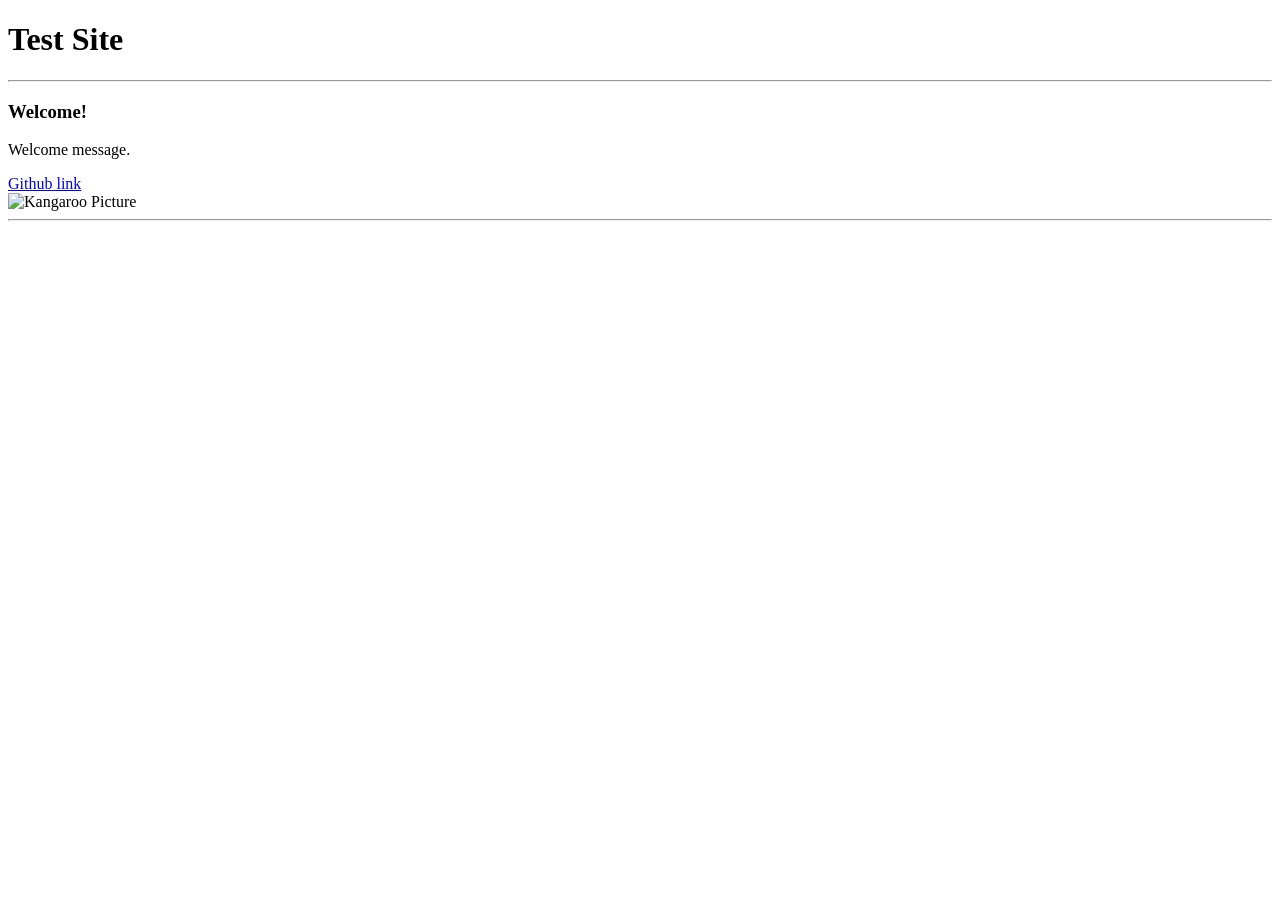
==== index.html @ 159acfb2 "Created Files and started page" ====
<!DOCTYPE html>
<html lang="en-AU">
    <head>
        <meta charset="UTF-8">
        <meta name="viewport" content="width=device-width, initial-scale=1.0">
        <title>Test Site</title>
        <link rel="stylesheet" href="style.css">
    </head>
    <body>
        <h1>Test Site</h1>
        <hr>
        <h3>Welcome!</h3>
        <p>Welcome message.</p>
        <a href="https://github.com/OscarDodd1/WebAppLesons">Github link</a>
        <br>
        <img src="Images/20260514-DSC08141.png", alt="Kangaroo Picture", style="width:30%; height:30%;">
        <hr>
    </body>
</html>
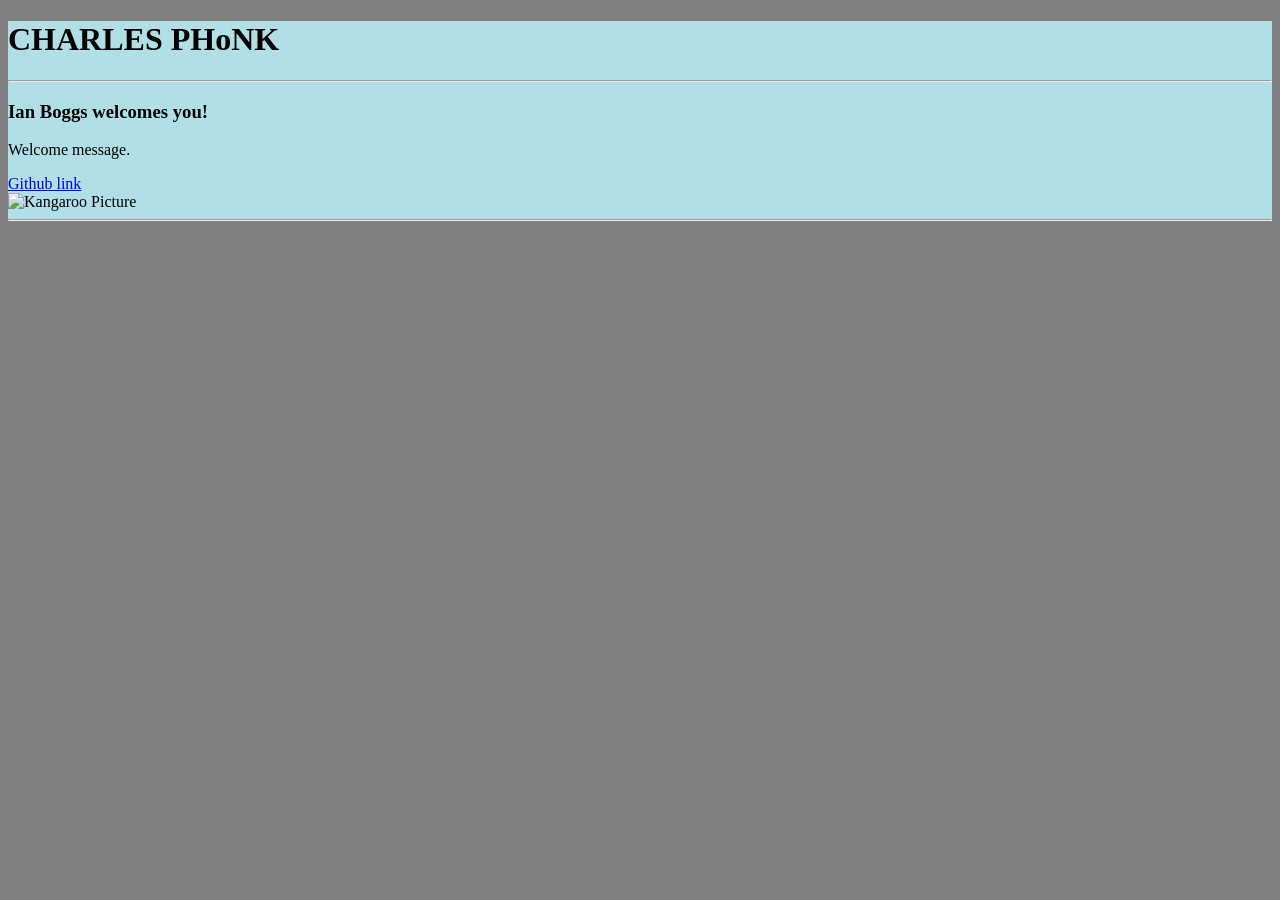
==== commit eb4afc69: "updated style.css" ====
--- a/index.html
+++ b/index.html
@@ -7,9 +7,9 @@
         <link rel="stylesheet" href="style.css">
     </head>
     <body>
-        <h1>Test Site</h1>
+        <h1>CHARLES PHoNK</h1>
         <hr>
-        <h3>Welcome!</h3>
+        <h3>Ian Boggs welcomes you!</h3>
         <p>Welcome message.</p>
         <a href="https://github.com/OscarDodd1/WebAppLesons">Github link</a>
         <br>
--- a/style.css
+++ b/style.css
@@ -0,0 +1,7 @@
+html{
+    background-color: grey;
+}
+
+body{
+    background-color: powderblue;
+}
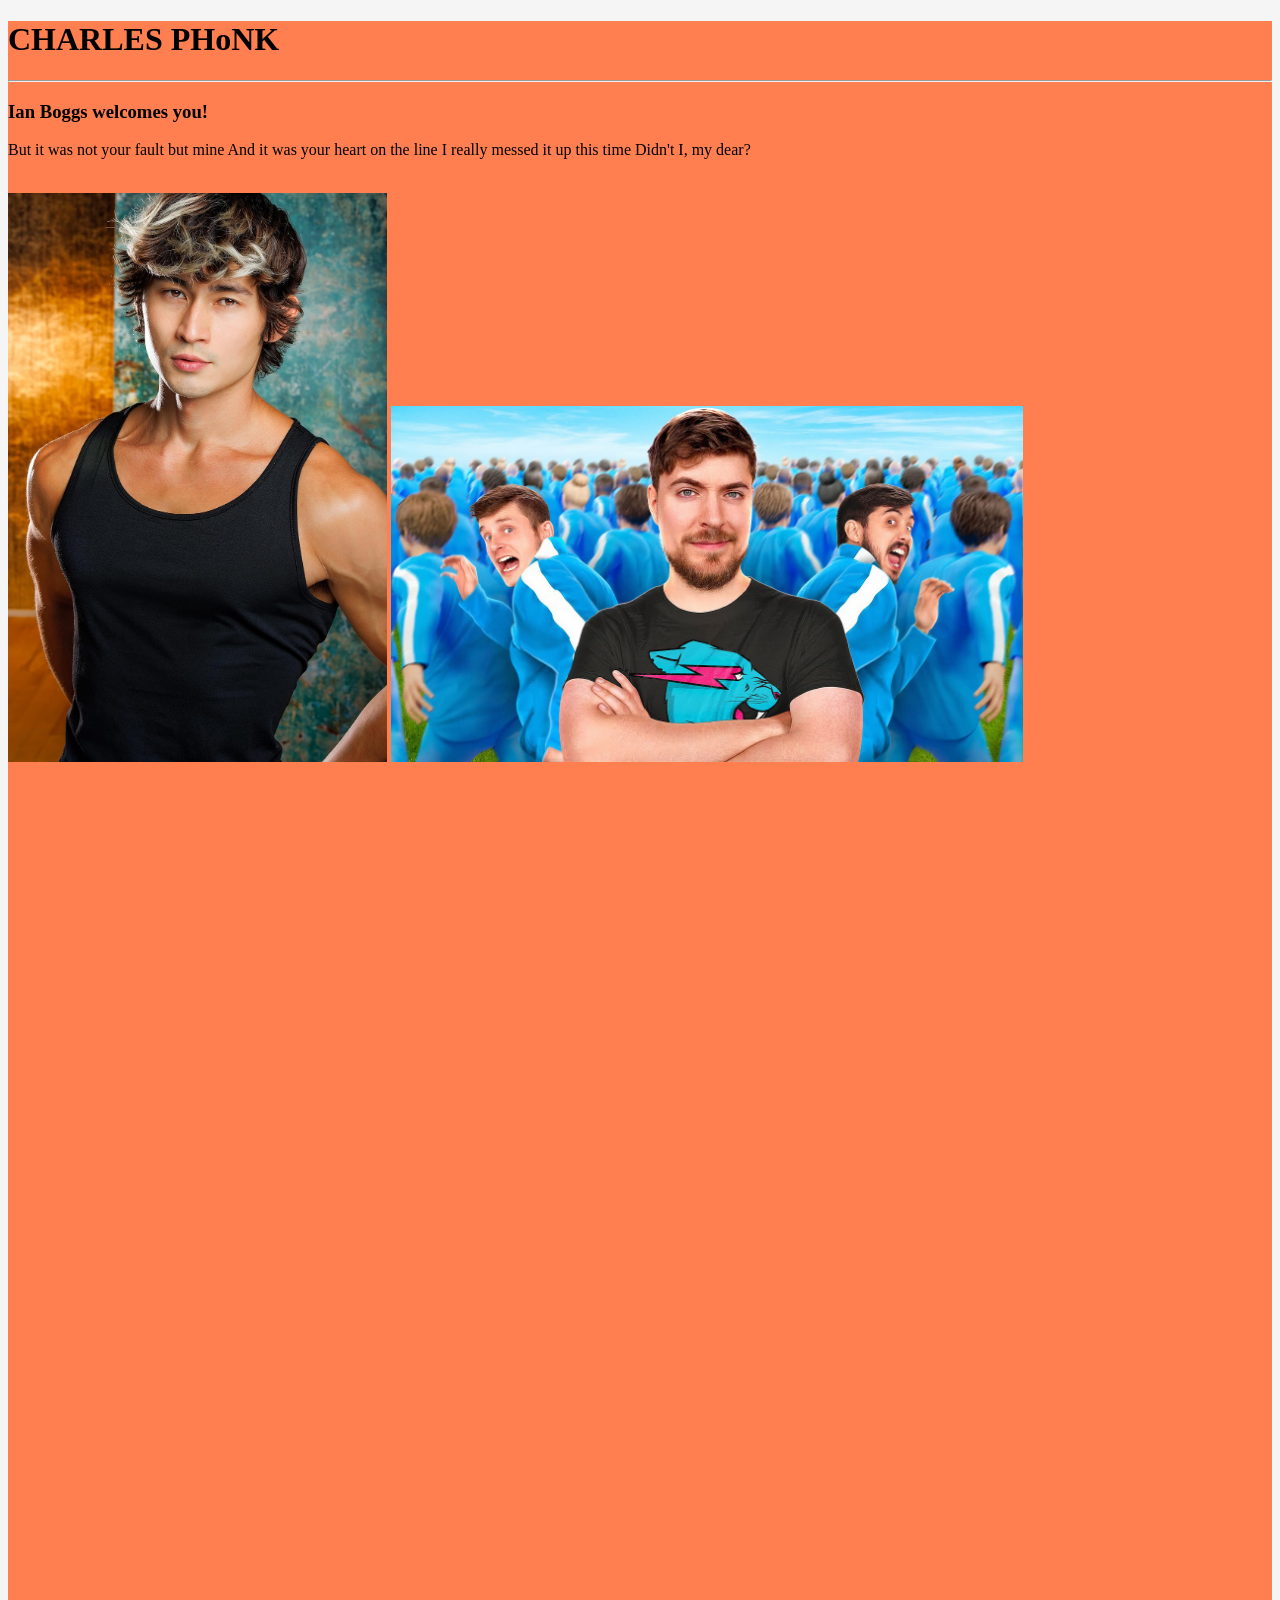
==== commit b9566489: "adde mr beast and ian boggs" ====
--- a/index.html
+++ b/index.html
@@ -10,10 +10,15 @@
         <h1>CHARLES PHoNK</h1>
         <hr>
         <h3>Ian Boggs welcomes you!</h3>
-        <p>Welcome message.</p>
-        <a href="https://github.com/OscarDodd1/WebAppLesons">Github link</a>
+        <p>But it was not your fault but mine
+            And it was your heart on the line
+            I really messed it up this time
+            Didn't I, my dear?</p>
         <br>
-        <img src="Images/20260514-DSC08141.png", alt="Kangaroo Picture", style="width:30%; height:30%;">
-        <hr>
+        <img src="Images/IanBoggs.jpg", alt="Tuff picture of Ian Boggs", style="width:30%; height:30%;">
+        <img src="Images/MrFeast.jpg", alt="Tuff picture of Mr Beast", style="width:50%; height:50%;">
+        <iframe data-testid="embed-iframe" style="border-radius:12px" src="https://open.spotify.com/embed/track/6X5OFBbrsHRsyO1zP7udgr?utm_source=generator" width="100%" height="352" frameBorder="0" allowfullscreen="" allow="autoplay; clipboard-write; encrypted-media; fullscreen; picture-in-picture" loading="lazy"></iframe>
+        <iframe width="416" height="739" src="https://www.youtube.com/embed/MnmdWF0OyE4" title="How &quot;Anime&quot; Is ACTUALLY Pronounced" frameborder="0" allow="accelerometer; autoplay; clipboard-write; encrypted-media; gyroscope; picture-in-picture; web-share" referrerpolicy="strict-origin-when-cross-origin" allowfullscreen></iframe>
+        <iframe width="1005" height="565" src="https://www.youtube.com/embed/65fN_OUawjk" title="I Hunted 100 People!" frameborder="0" allow="accelerometer; autoplay; clipboard-write; encrypted-media; gyroscope; picture-in-picture; web-share" referrerpolicy="strict-origin-when-cross-origin" allowfullscreen></iframe>
     </body>
 </html>
--- a/style.css
+++ b/style.css
@@ -1,7 +1,7 @@
 html{
-    background-color: grey;
+    background-color: whitesmoke;
 }
 
 body{
-    background-color: powderblue;
+    background-color: coral;
 }
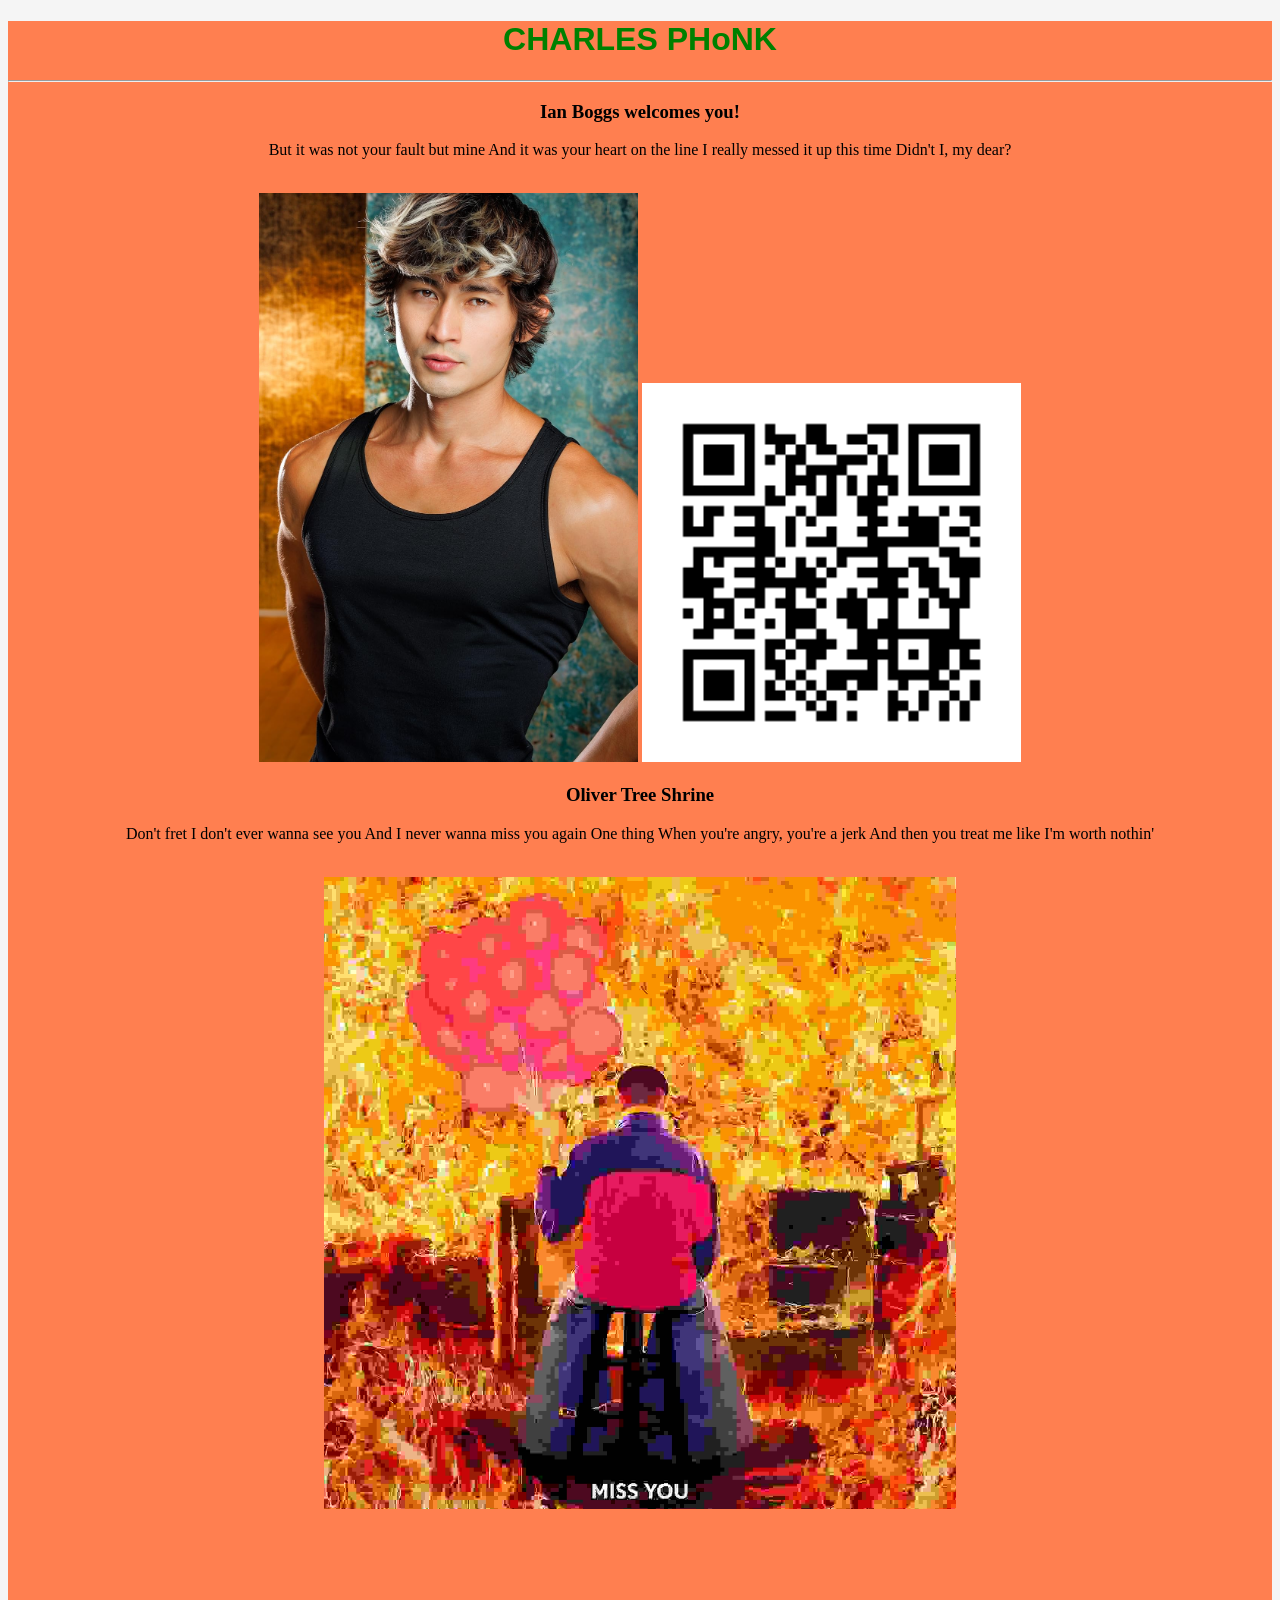
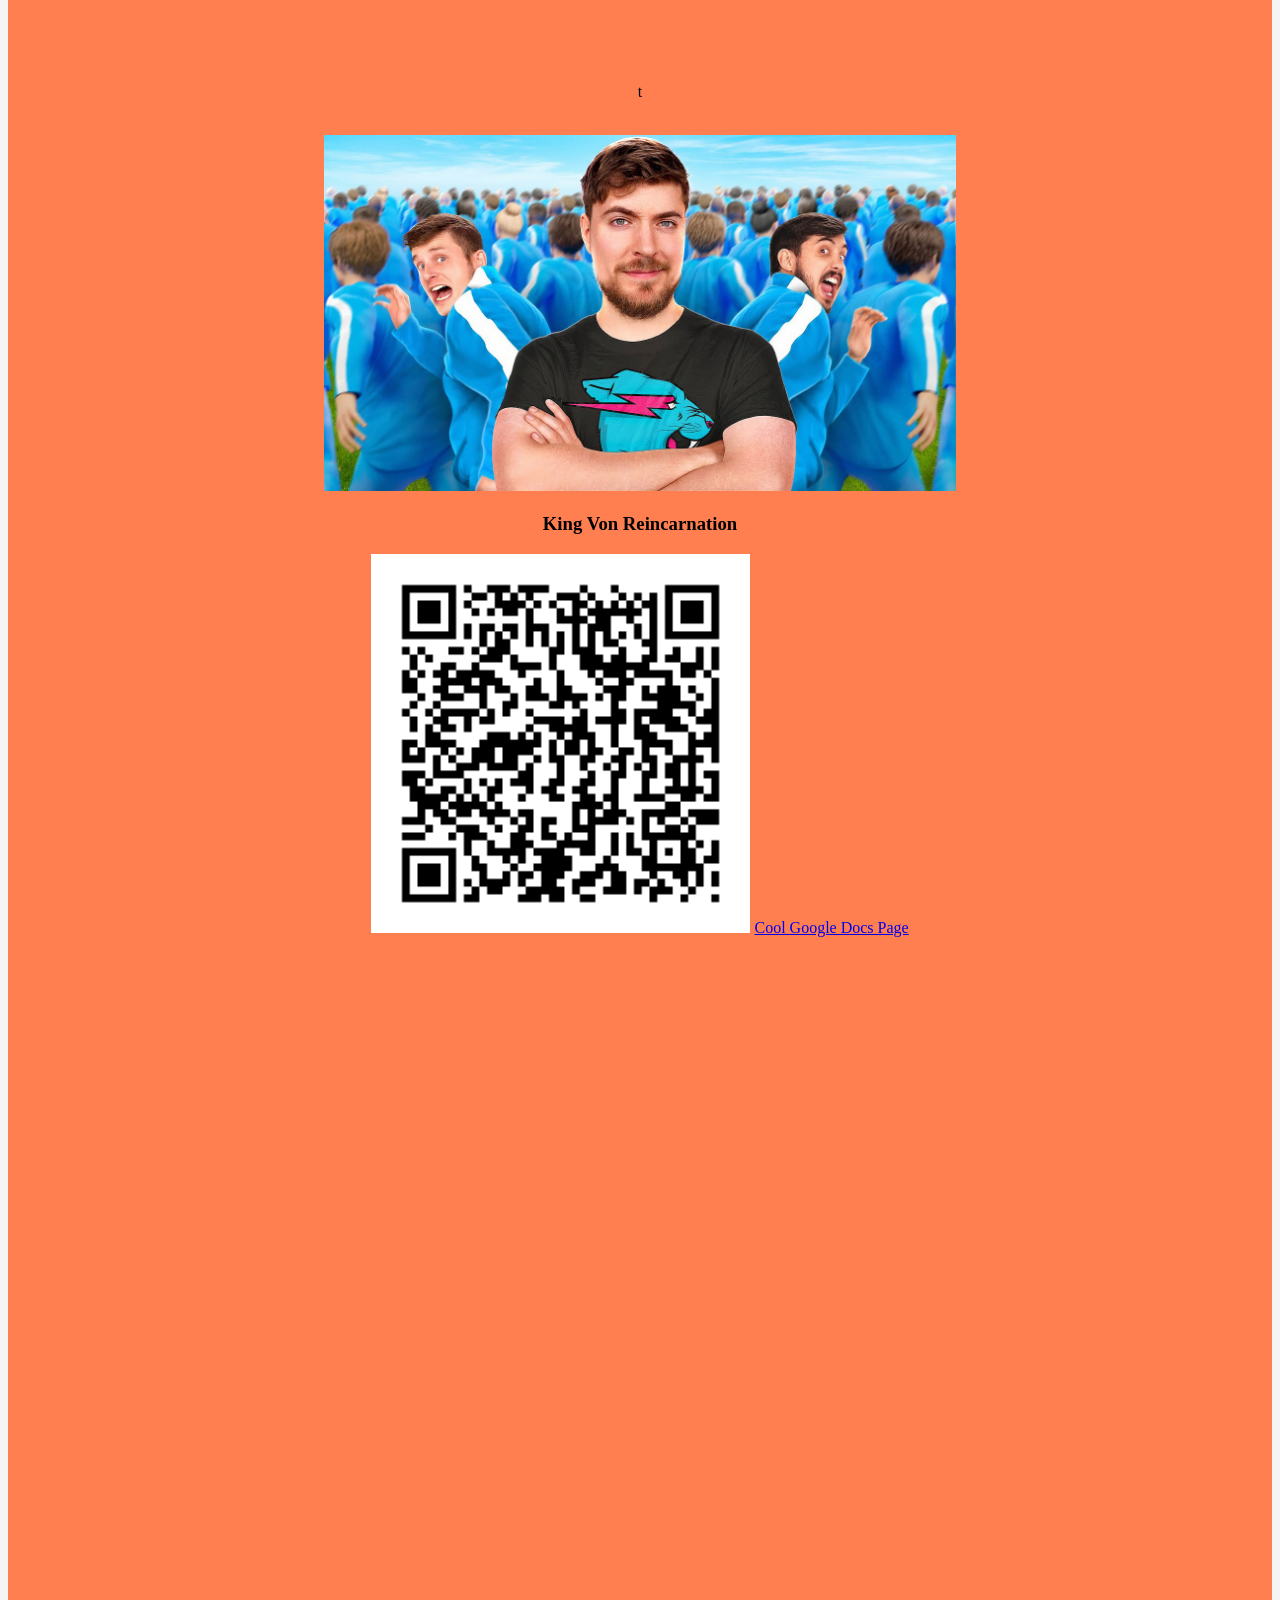
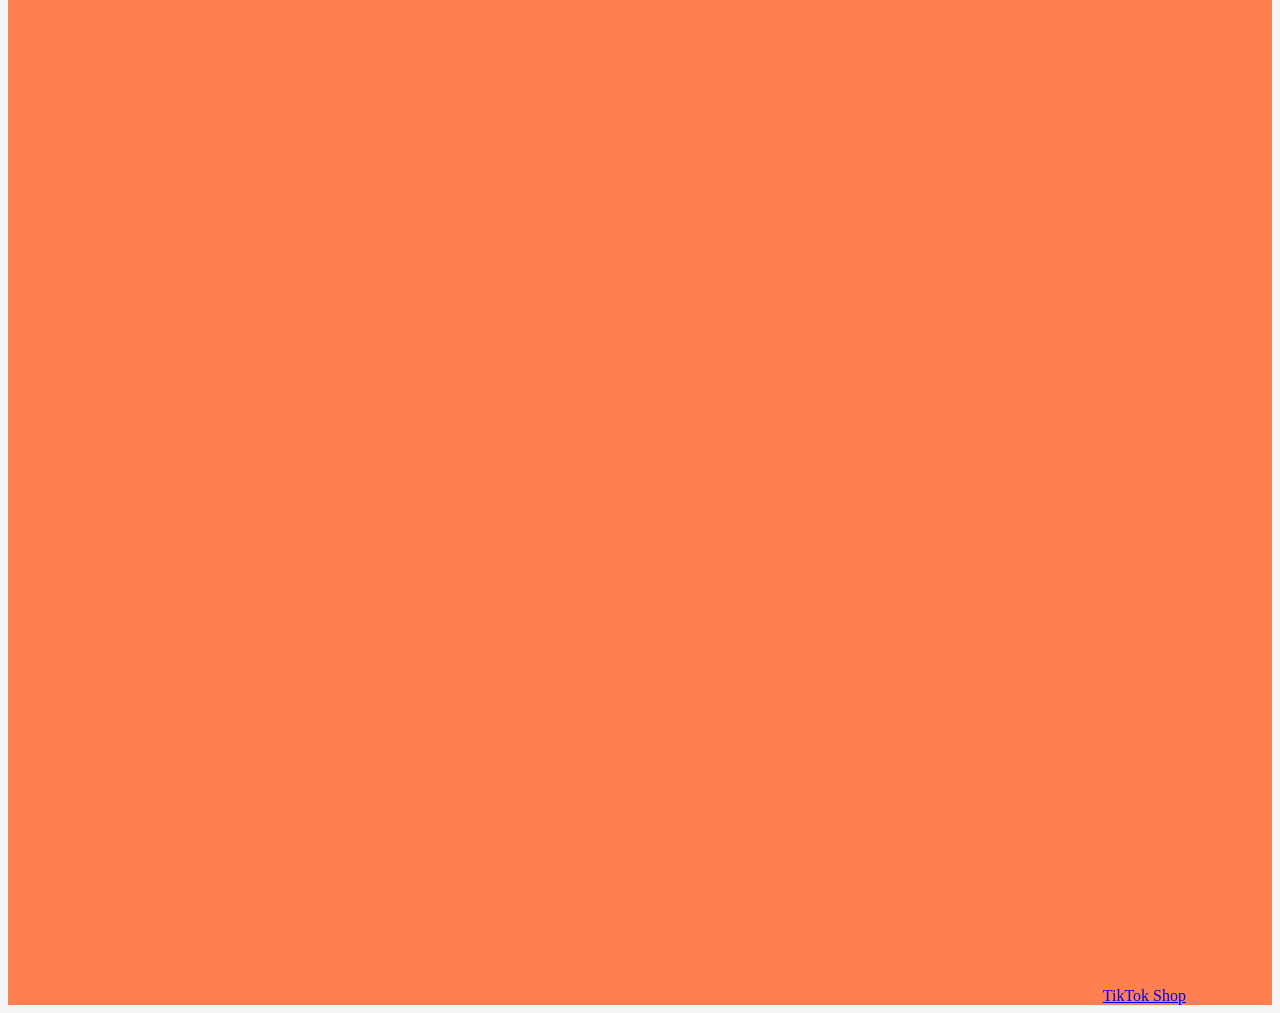
==== commit c0ad4589: "Added multiple images and links" ====
--- a/index.html
+++ b/index.html
@@ -16,9 +16,26 @@
             Didn't I, my dear?</p>
         <br>
         <img src="Images/IanBoggs.jpg", alt="Tuff picture of Ian Boggs", style="width:30%; height:30%;">
+        <img src="Images/IanBoggsQR.png", alt="Ian Boggs IMDB", style="width:30%; height:30%;">
+        <h3>Oliver Tree Shrine</h3>
+        <p>Don't fret
+            I don't ever wanna see you
+            And I never wanna miss you again
+            One thing
+            When you're angry, you're a jerk
+            And then you treat me like I'm worth nothin'</p>
+        <br>
+        <img src="Images/NoLongerOliverTree.jpeg", alt="Oliver Tree", style="width:50%; height:50%;">
+        <iframe allow="autoplay *; encrypted-media *;" frameborder="0" height="150" style="width:100%;max-width:660px;overflow:hidden;background:transparent;" sandbox="allow-forms allow-popups allow-same-origin allow-scripts allow-storage-access-by-user-activation allow-top-navigation-by-user-activation" src="https://embed.music.apple.com/au/album/miss-you-sped-up-version/1650012458?i=1650012859"></iframe>
+        <p>t</p>
+        <br>
         <img src="Images/MrFeast.jpg", alt="Tuff picture of Mr Beast", style="width:50%; height:50%;">
+        <h3>King Von Reincarnation</h3>
+        <img src="Images/MegaKingVonReincarnation.png", alt="Mega Von", style="width:30%; height:30%;">
+        <a href="https://docs.google.com/document/d/1GntZyWPzEVb7l44Bl2kJHinJgAv4A3mTpho5YsVTuhs/edit?usp=sharing">Cool Google Docs Page</a>
         <iframe data-testid="embed-iframe" style="border-radius:12px" src="https://open.spotify.com/embed/track/6X5OFBbrsHRsyO1zP7udgr?utm_source=generator" width="100%" height="352" frameBorder="0" allowfullscreen="" allow="autoplay; clipboard-write; encrypted-media; fullscreen; picture-in-picture" loading="lazy"></iframe>
         <iframe width="416" height="739" src="https://www.youtube.com/embed/MnmdWF0OyE4" title="How &quot;Anime&quot; Is ACTUALLY Pronounced" frameborder="0" allow="accelerometer; autoplay; clipboard-write; encrypted-media; gyroscope; picture-in-picture; web-share" referrerpolicy="strict-origin-when-cross-origin" allowfullscreen></iframe>
         <iframe width="1005" height="565" src="https://www.youtube.com/embed/65fN_OUawjk" title="I Hunted 100 People!" frameborder="0" allow="accelerometer; autoplay; clipboard-write; encrypted-media; gyroscope; picture-in-picture; web-share" referrerpolicy="strict-origin-when-cross-origin" allowfullscreen></iframe>
+        <a href="https://shop.tiktok.com/us">TikTok Shop</a>
     </body>
 </html>
--- a/style.css
+++ b/style.css
@@ -4,4 +4,11 @@
 
 body{
     background-color: coral;
+    text-align: center;
+}
+
+h1{
+    color: green;
+    font-family:'Segoe UI', Tahoma, Geneva, Verdana, sans-serif;
+    text-align: center;
 }
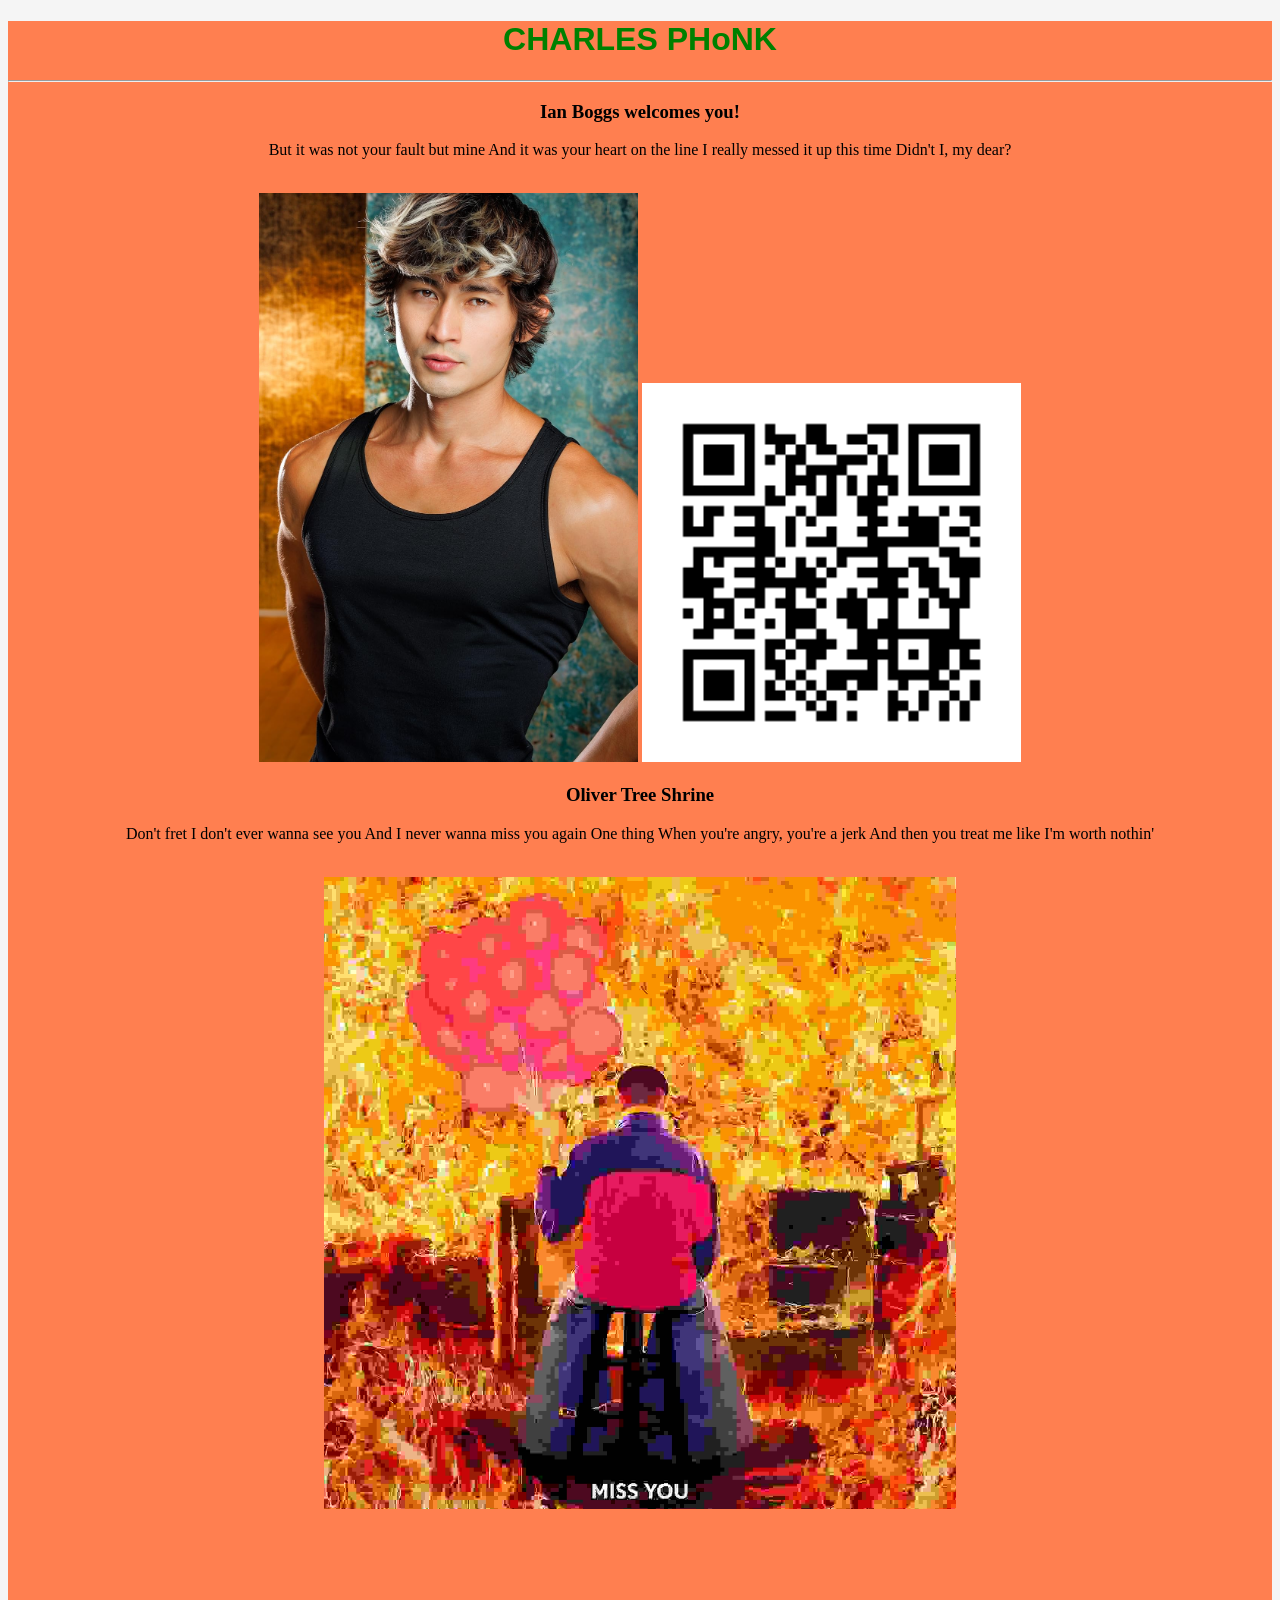
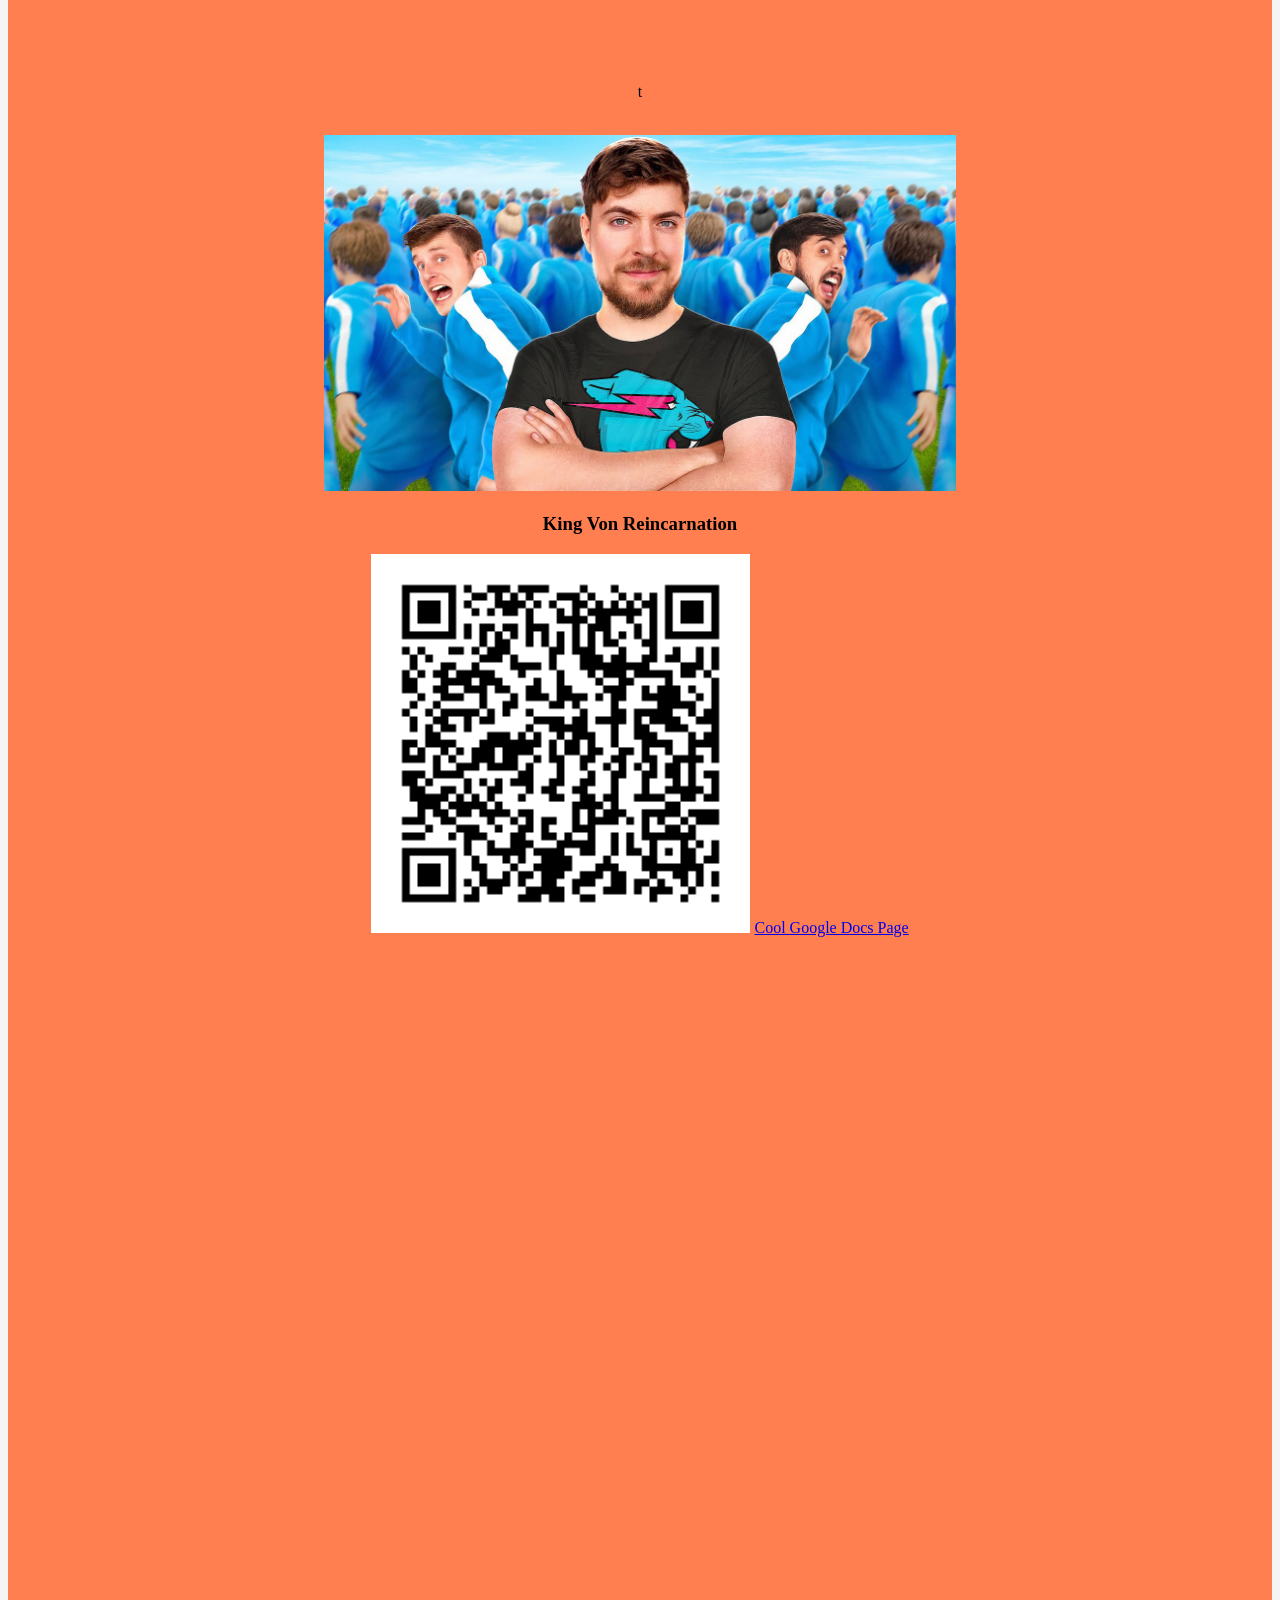
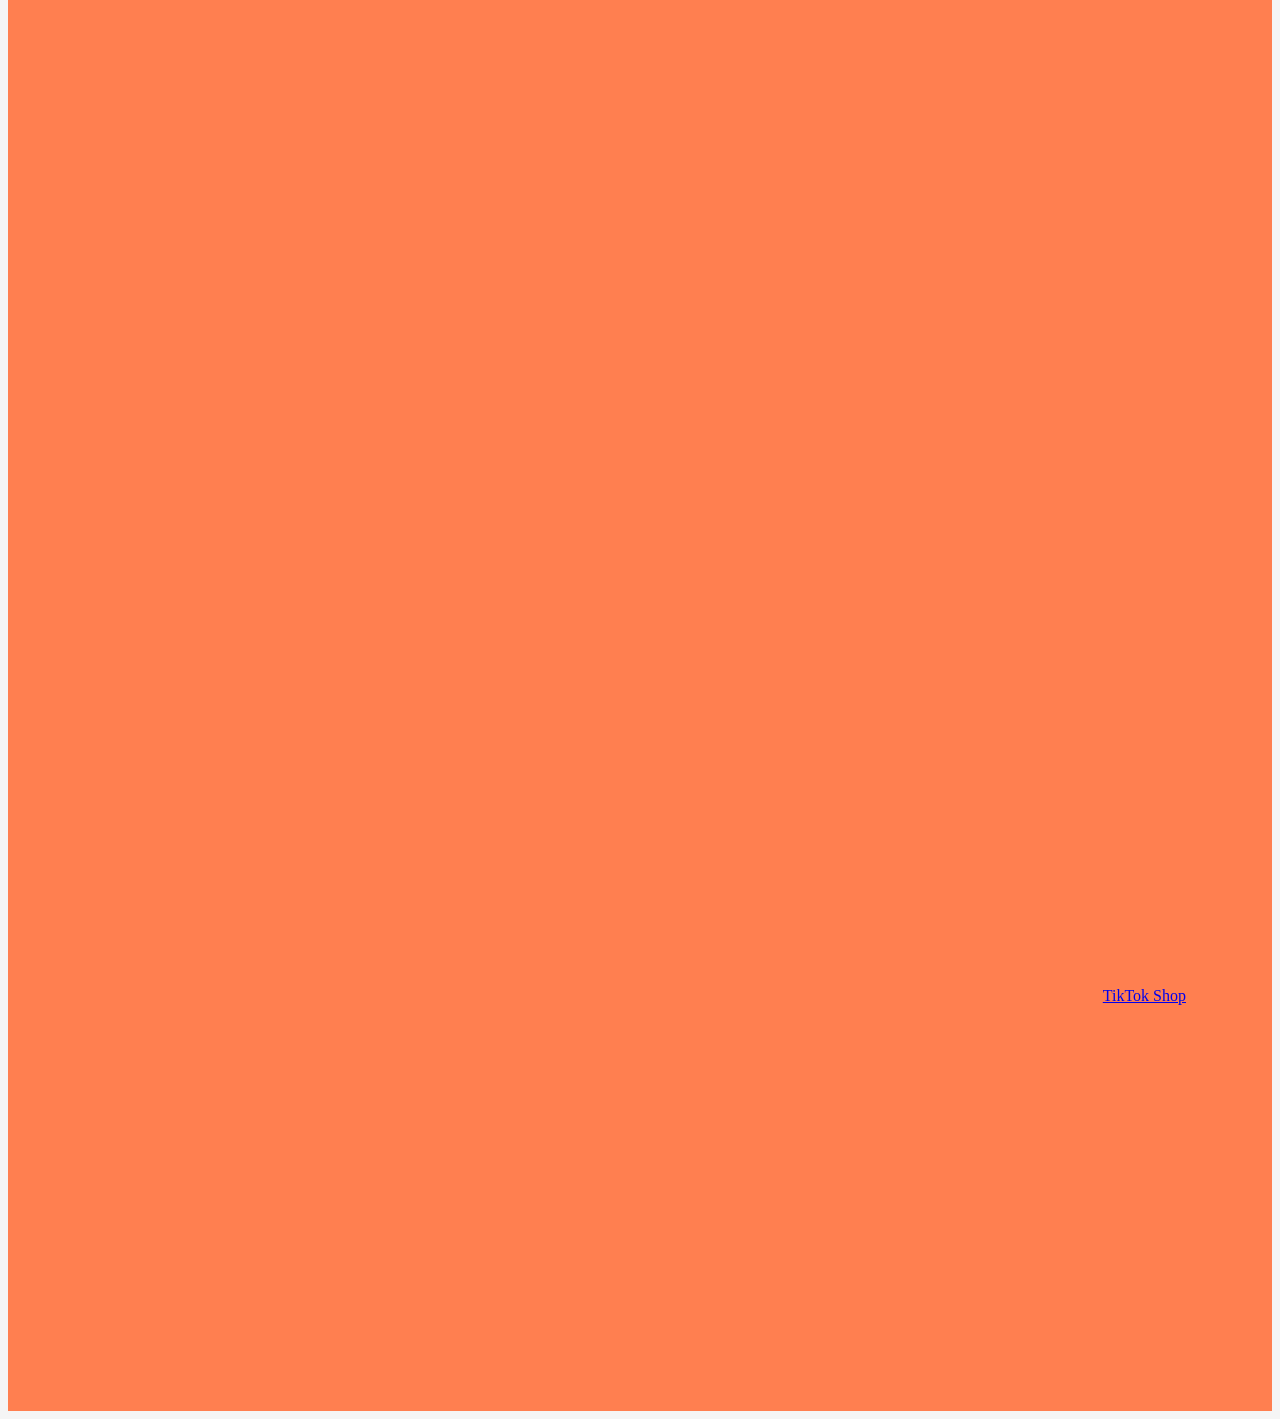
==== commit b943a830: "added scratch embed" ====
--- a/index.html
+++ b/index.html
@@ -37,5 +37,6 @@
         <iframe width="416" height="739" src="https://www.youtube.com/embed/MnmdWF0OyE4" title="How &quot;Anime&quot; Is ACTUALLY Pronounced" frameborder="0" allow="accelerometer; autoplay; clipboard-write; encrypted-media; gyroscope; picture-in-picture; web-share" referrerpolicy="strict-origin-when-cross-origin" allowfullscreen></iframe>
         <iframe width="1005" height="565" src="https://www.youtube.com/embed/65fN_OUawjk" title="I Hunted 100 People!" frameborder="0" allow="accelerometer; autoplay; clipboard-write; encrypted-media; gyroscope; picture-in-picture; web-share" referrerpolicy="strict-origin-when-cross-origin" allowfullscreen></iframe>
         <a href="https://shop.tiktok.com/us">TikTok Shop</a>
+        <iframe src="https://scratch.mit.edu/projects/1311105389/embed" allowtransparency="true" width="485" height="402" frameborder="0" scrolling="no" allowfullscreen></iframe>
     </body>
 </html>
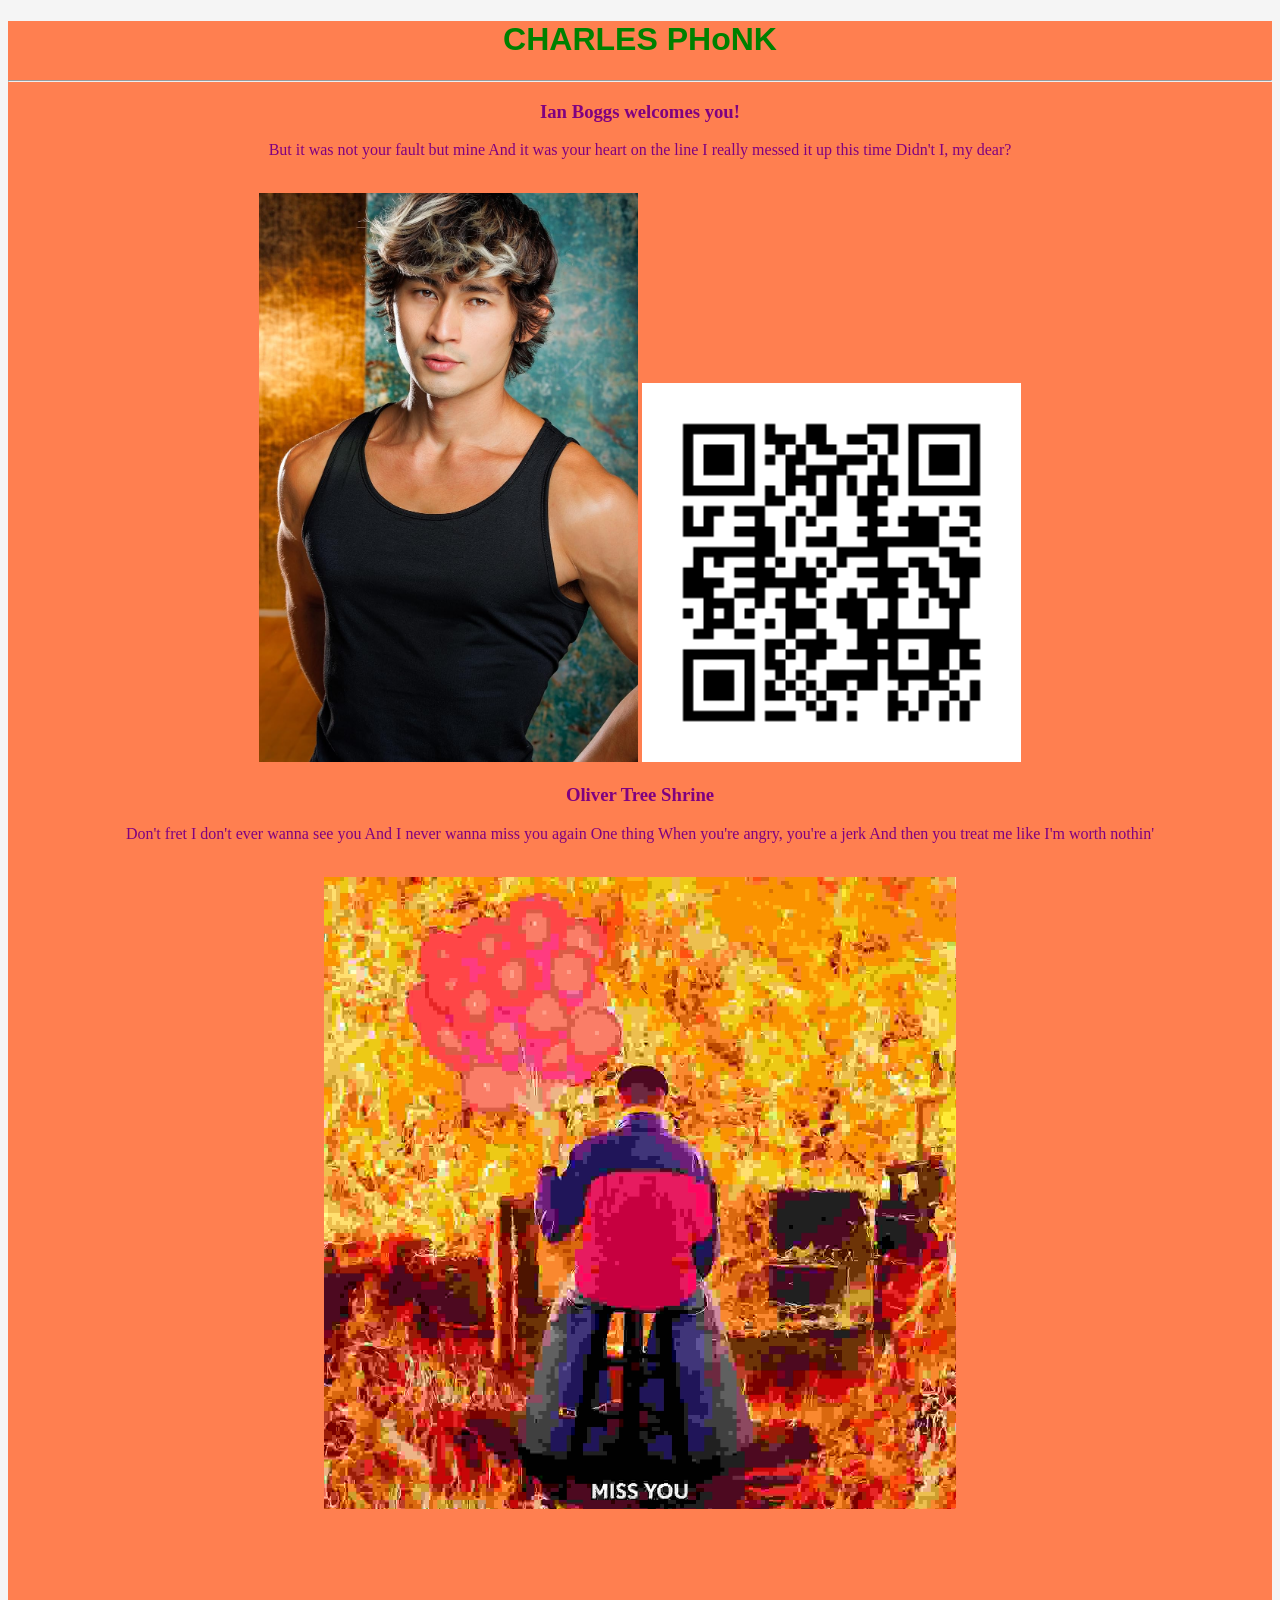
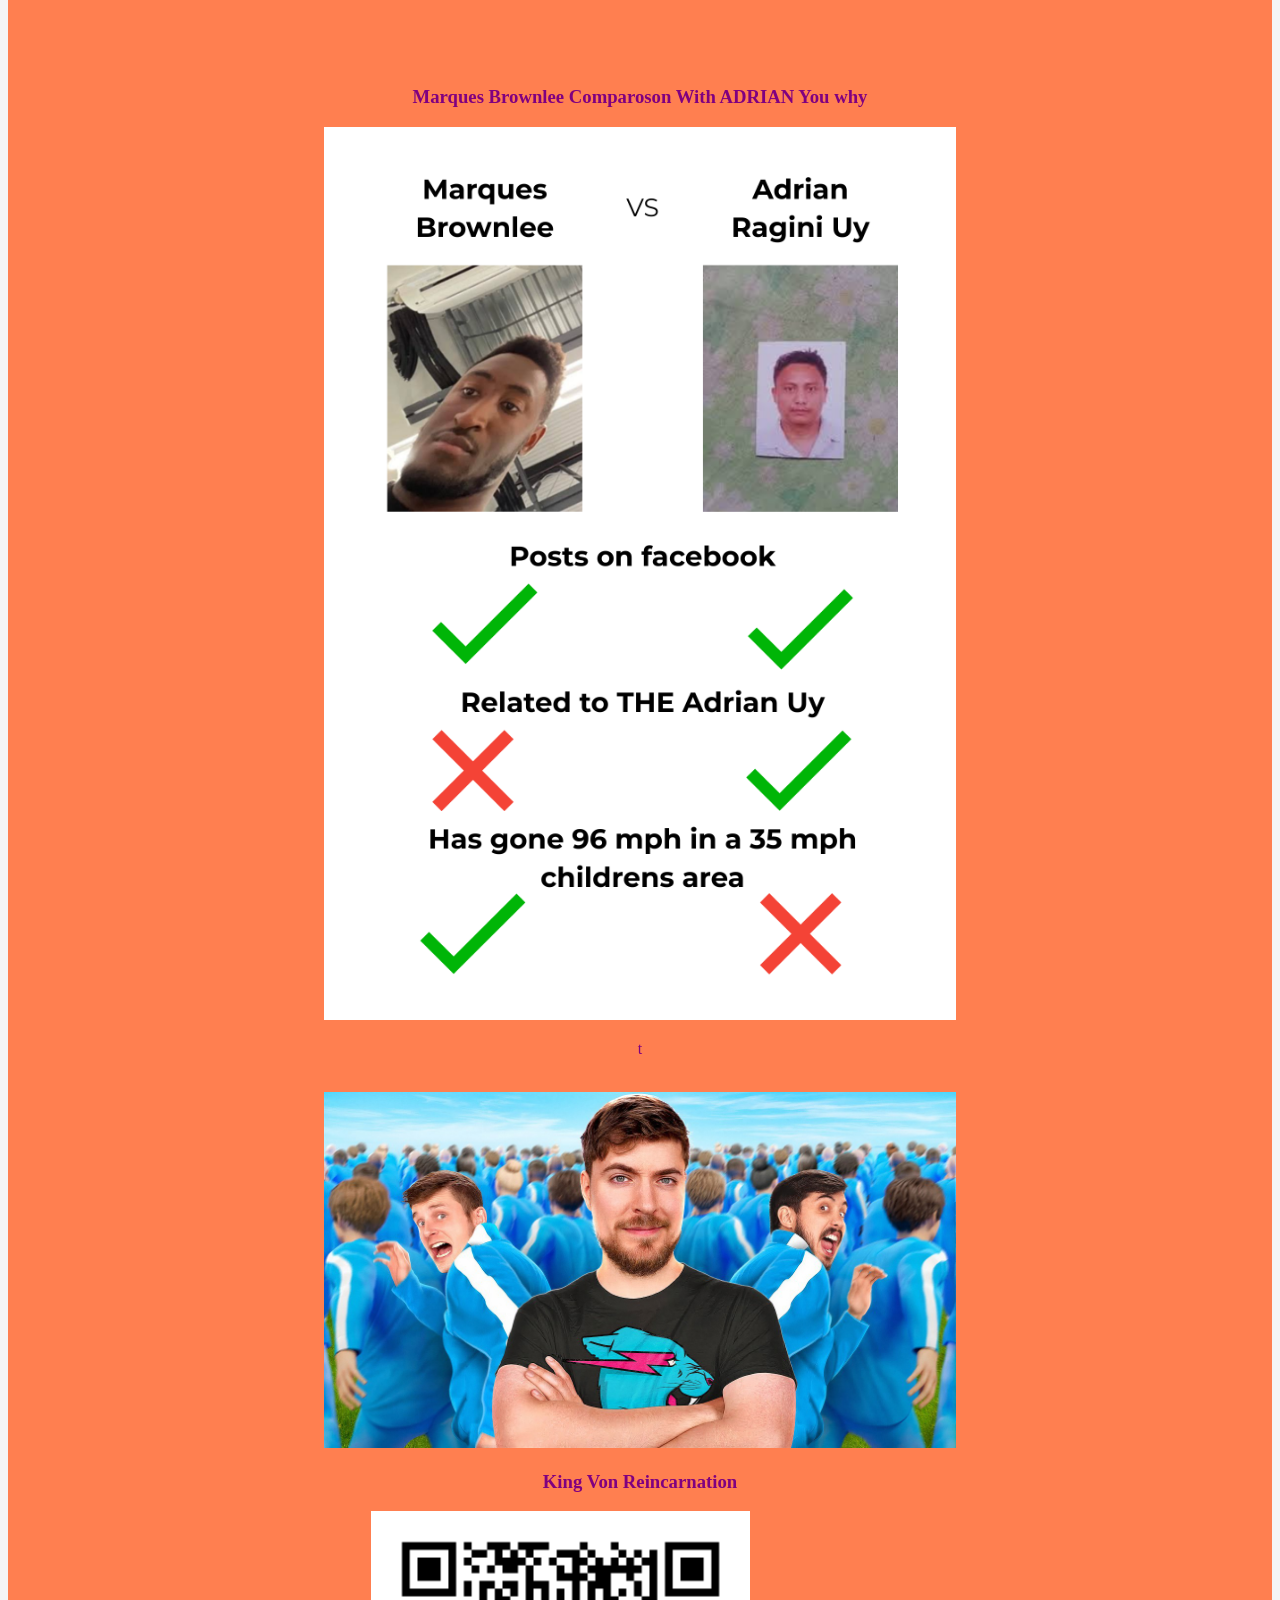
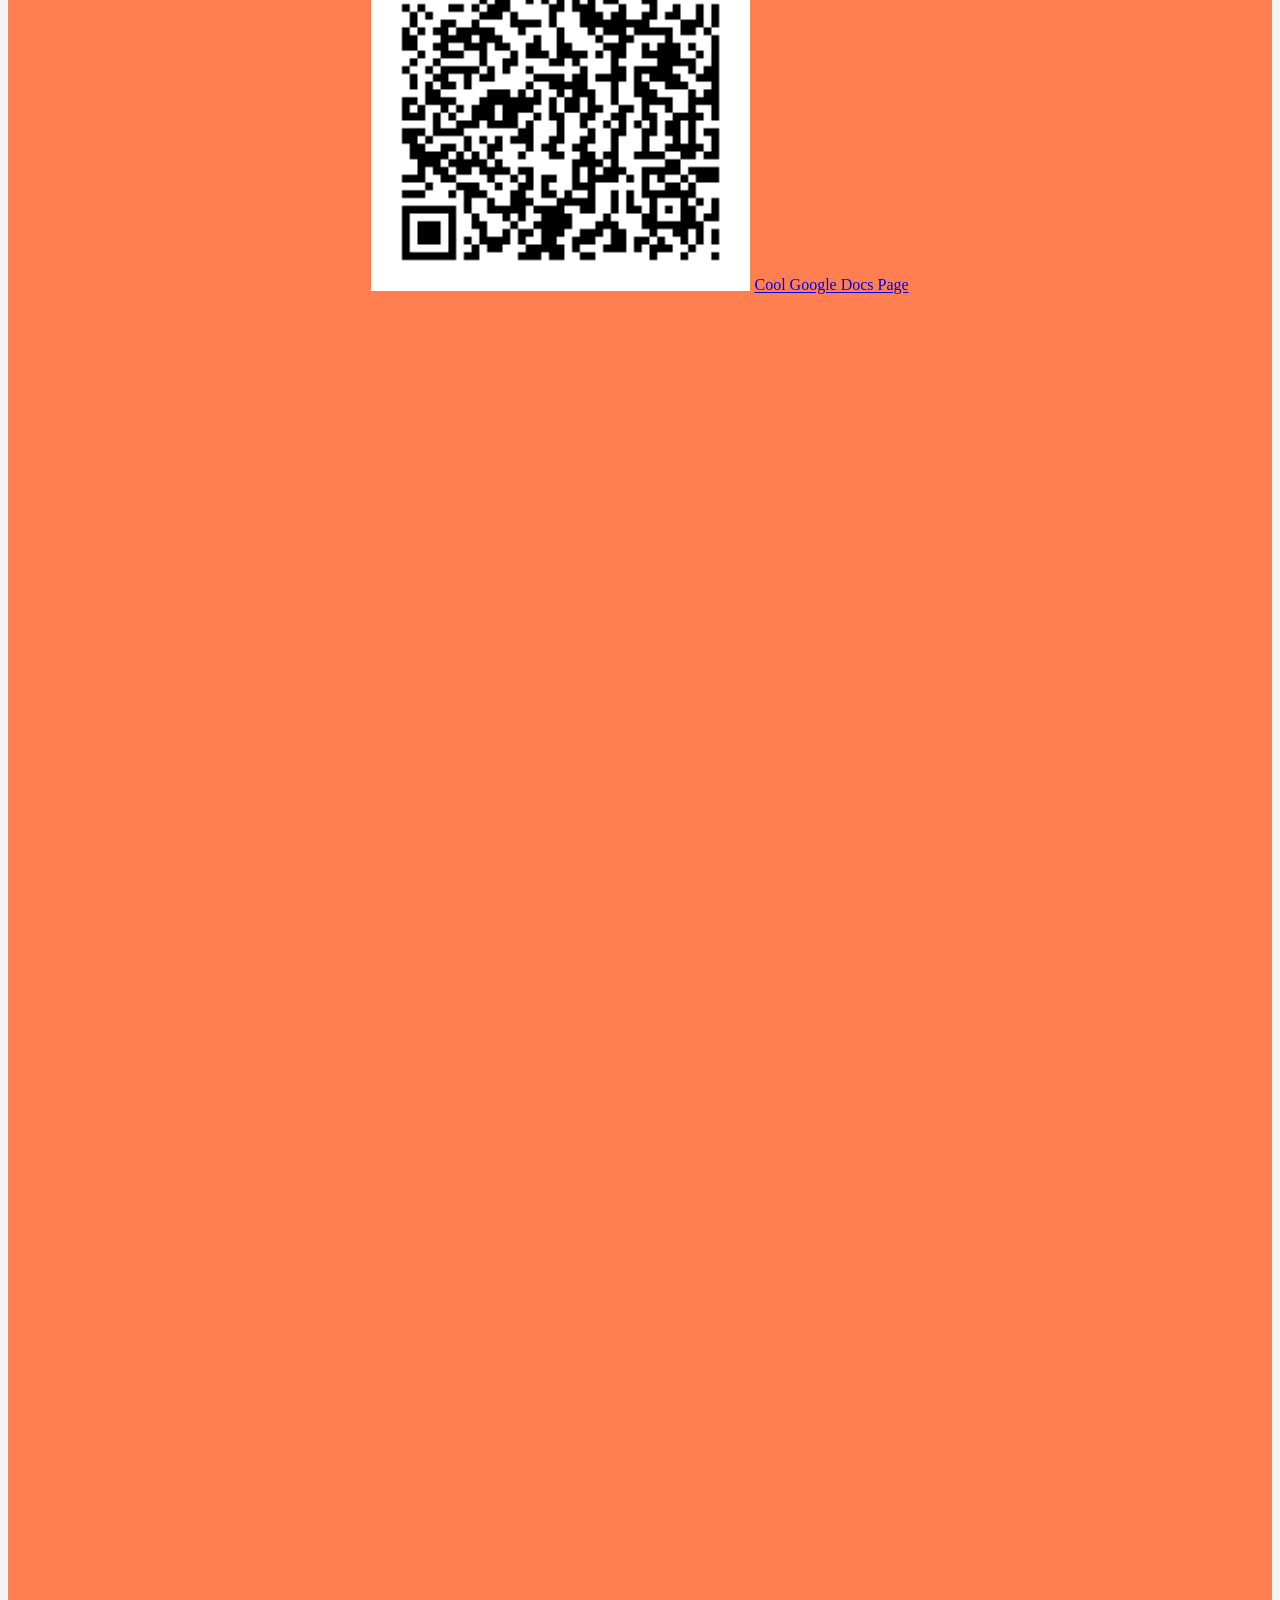
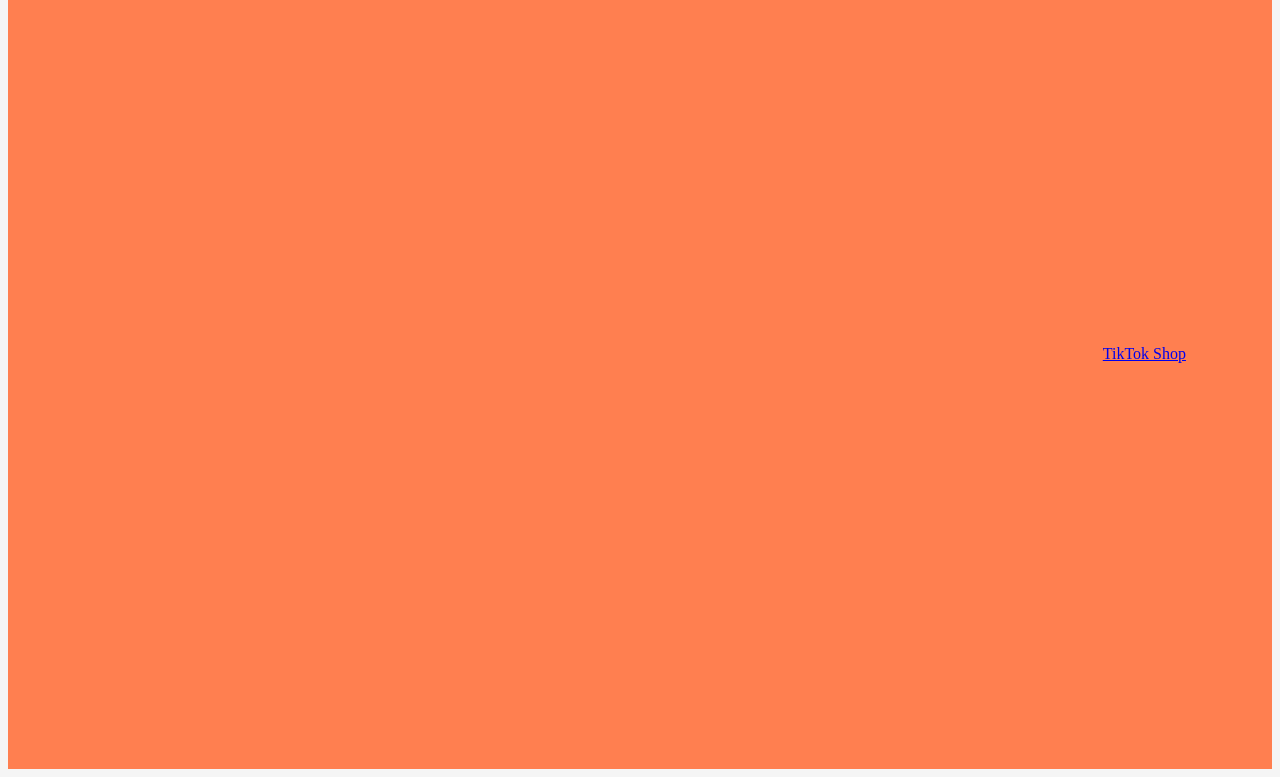
==== commit e04080e8: "added a few things" ====
--- a/index.html
+++ b/index.html
@@ -27,6 +27,8 @@
         <br>
         <img src="Images/NoLongerOliverTree.jpeg", alt="Oliver Tree", style="width:50%; height:50%;">
         <iframe allow="autoplay *; encrypted-media *;" frameborder="0" height="150" style="width:100%;max-width:660px;overflow:hidden;background:transparent;" sandbox="allow-forms allow-popups allow-same-origin allow-scripts allow-storage-access-by-user-activation allow-top-navigation-by-user-activation" src="https://embed.music.apple.com/au/album/miss-you-sped-up-version/1650012458?i=1650012859"></iframe>
+        <h3>Marques Brownlee Comparoson With ADRIAN You why</h3>
+        <img src="Images/MarquesVsAdrian.png", alt="Mark vs You WHy", style="width:50%; height:50%;">
         <p>t</p>
         <br>
         <img src="Images/MrFeast.jpg", alt="Tuff picture of Mr Beast", style="width:50%; height:50%;">
@@ -37,6 +39,7 @@
         <iframe width="416" height="739" src="https://www.youtube.com/embed/MnmdWF0OyE4" title="How &quot;Anime&quot; Is ACTUALLY Pronounced" frameborder="0" allow="accelerometer; autoplay; clipboard-write; encrypted-media; gyroscope; picture-in-picture; web-share" referrerpolicy="strict-origin-when-cross-origin" allowfullscreen></iframe>
         <iframe width="1005" height="565" src="https://www.youtube.com/embed/65fN_OUawjk" title="I Hunted 100 People!" frameborder="0" allow="accelerometer; autoplay; clipboard-write; encrypted-media; gyroscope; picture-in-picture; web-share" referrerpolicy="strict-origin-when-cross-origin" allowfullscreen></iframe>
         <a href="https://shop.tiktok.com/us">TikTok Shop</a>
+        <iframe src="https://scratch.mit.edu/projects/1332914926/embed" allowtransparency="true" width="485" height="402" frameborder="0" scrolling="no" allowfullscreen></iframe>
         <iframe src="https://scratch.mit.edu/projects/1311105389/embed" allowtransparency="true" width="485" height="402" frameborder="0" scrolling="no" allowfullscreen></iframe>
     </body>
 </html>
--- a/style.css
+++ b/style.css
@@ -5,6 +5,7 @@
 body{
     background-color: coral;
     text-align: center;
+    color: purple;
 }
 
 h1{
